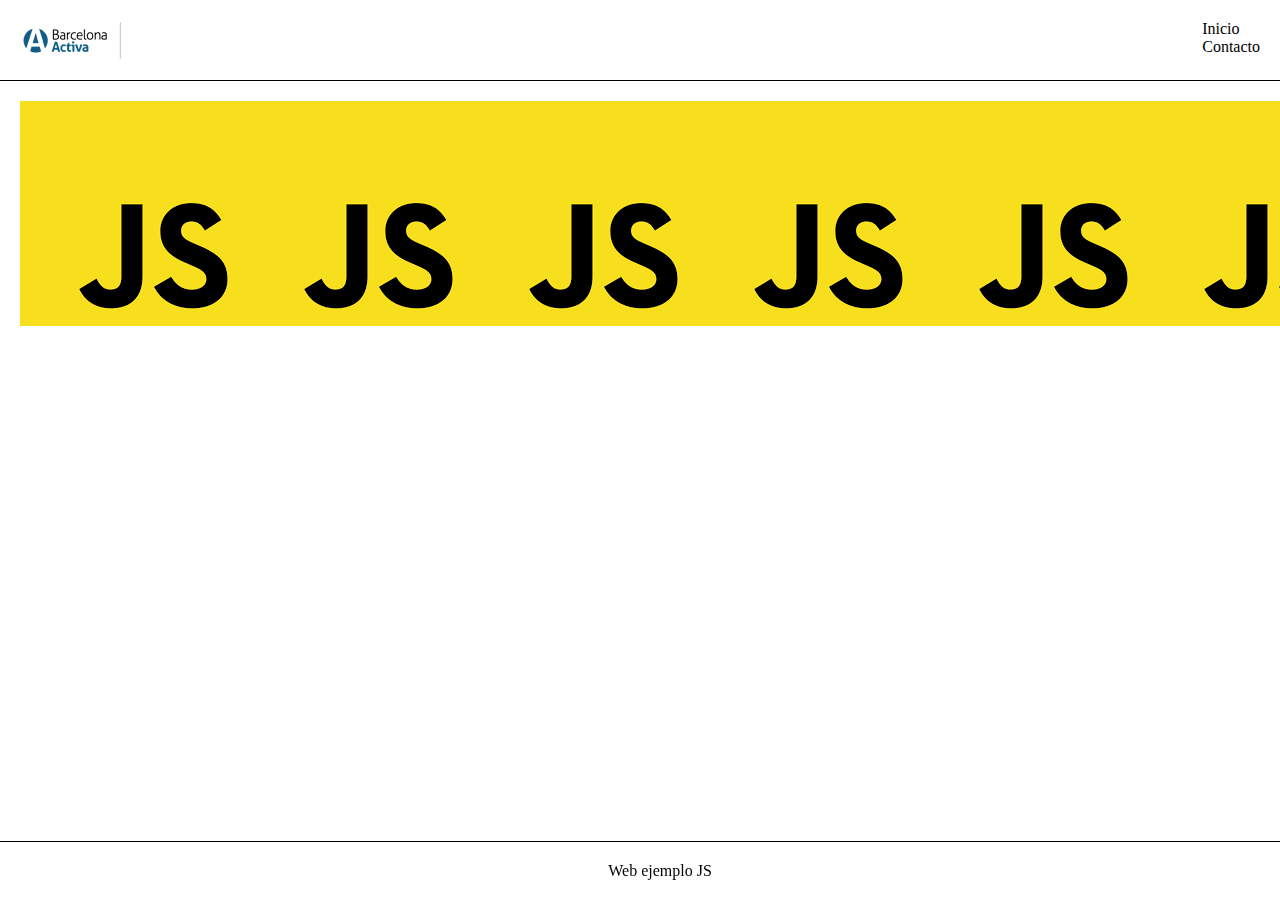
==== index.html @ 6d128812 "13/11/20 final" ====
<!-- HTML: lenguaje de etiquestas que proporciana la estructura de una web -->
<!DOCTYPE html>
<!-- html: nombre etiqueta
lang: atributo
"en": valor del atributo -->
<html lang="en">
<!-- HEAD: Todos los elementos de configuración de la web -->
    <head>
        <meta charset="UTF-8">
        <meta name="viewport" content="width=device-width, initial-scale=1.0">
        <title>Curso JS</title>
        <!-- links a estilos -->
        <link rel="stylesheet" href="css/styles.css">
        <!-- links a los archivos Javascript -->
        <script type="text/javascript" src="js/variables.js"></script>
        <script type="text/javascript" src="js/funciones_E-S.js"></script>
    </head>
    <!-- BODY: Todos los elementos visuales dentro del navegador -->
    <body>
        <!-- en HTML, si queremos incrustar código JS, lo añadiremos dentro
        de las etiquetas <script></script> -->
        <!-- <script>
            alert();
        </script> -->
        <!-- CABECERA -->
        <header>
            <img src="img/logo.png" alt="logo">
            <nav>
                <ul>
                    <li><a href="index.html">Inicio</a></li>
                    <li><a href="contacto.html">Contacto</a></li>
                </ul>
            </nav>
        </header>
        <!-- CONTENIDO PRINCIPAL -->
        <main>
            <div class="main">
                <img src="img/js.png" alt="imagen_js" class="imagen_main">
                <img src="img/js.png" alt="imagen_js" class="imagen_main">
                <img src="img/js.png" alt="imagen_js" class="imagen_main">
                <img src="img/js.png" alt="imagen_js" class="imagen_main">
                <img src="img/js.png" alt="imagen_js" class="imagen_main">
                <img src="img/js.png" alt="imagen_js" class="imagen_main">
            </div>
        </main>
        <!-- PIE DE PÁGINA -->
        <footer>
            <p>Web ejemplo JS</p>
        </footer>
    </body>
</html>
---- css/styles.css ----
* {
    margin: 0;
}

header {
    padding: 20px;
    display: flex;
    justify-content: space-between;
    border-bottom: 1px solid black;
}

header ul {
    padding: 0;
}

header ul li {
    list-style-type: none;
}

header ul li a{
    text-decoration: none;
    color: black;
}

.main {
    padding: 20px;
    display: flex;
    justify-content: space-around;
}

footer {
    position: fixed;
    width: 100%;
    bottom: 0;
    text-align: center;
    padding: 20px;
    border-top: 1px solid black;
}
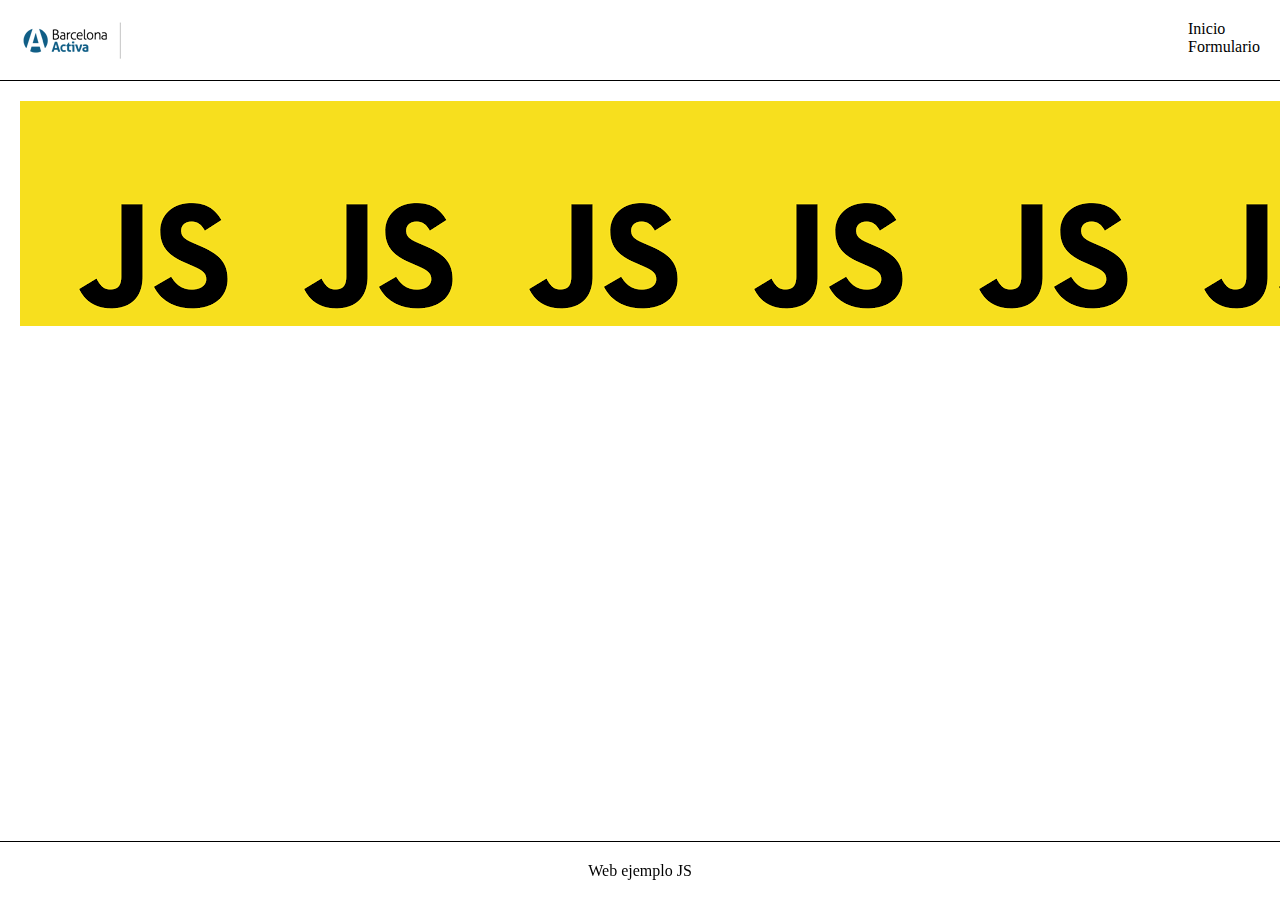
==== commit 50a08da7: "16/11/20 final" ====
--- a/index.html
+++ b/index.html
@@ -14,6 +14,8 @@
         <!-- links a los archivos Javascript -->
         <script type="text/javascript" src="js/variables.js"></script>
         <script type="text/javascript" src="js/funciones_E-S.js"></script>
+        <script type="text/javascript" src="js/condicionales.js"></script>
+        <script type="text/javascript" src="js/bucles.js"></script>
     </head>
     <!-- BODY: Todos los elementos visuales dentro del navegador -->
     <body>
@@ -28,13 +30,13 @@
             <nav>
                 <ul>
                     <li><a href="index.html">Inicio</a></li>
-                    <li><a href="contacto.html">Contacto</a></li>
+                    <li><a href="formulario.html">Formulario</a></li>
                 </ul>
             </nav>
         </header>
         <!-- CONTENIDO PRINCIPAL -->
         <main>
-            <div class="main">
+            <div class="main_index">
                 <img src="img/js.png" alt="imagen_js" class="imagen_main">
                 <img src="img/js.png" alt="imagen_js" class="imagen_main">
                 <img src="img/js.png" alt="imagen_js" class="imagen_main">
--- a/css/styles.css
+++ b/css/styles.css
@@ -1,5 +1,6 @@
 * {
     margin: 0;
+    box-sizing: border-box;
 }
 
 header {
@@ -22,7 +23,7 @@
     color: black;
 }
 
-.main {
+.main_index {
     padding: 20px;
     display: flex;
     justify-content: space-around;
@@ -35,4 +36,19 @@
     text-align: center;
     padding: 20px;
     border-top: 1px solid black;
-}+}
+
+/* FORMULARIO */
+.main_form{
+    width: 400px;
+    margin: 20px auto;
+    padding: 15px;
+    text-align: center;
+    border: 1px solid black;
+}
+
+input{
+    width: 100%;
+    margin: 10px 0;
+    padding: 5px;
+}
